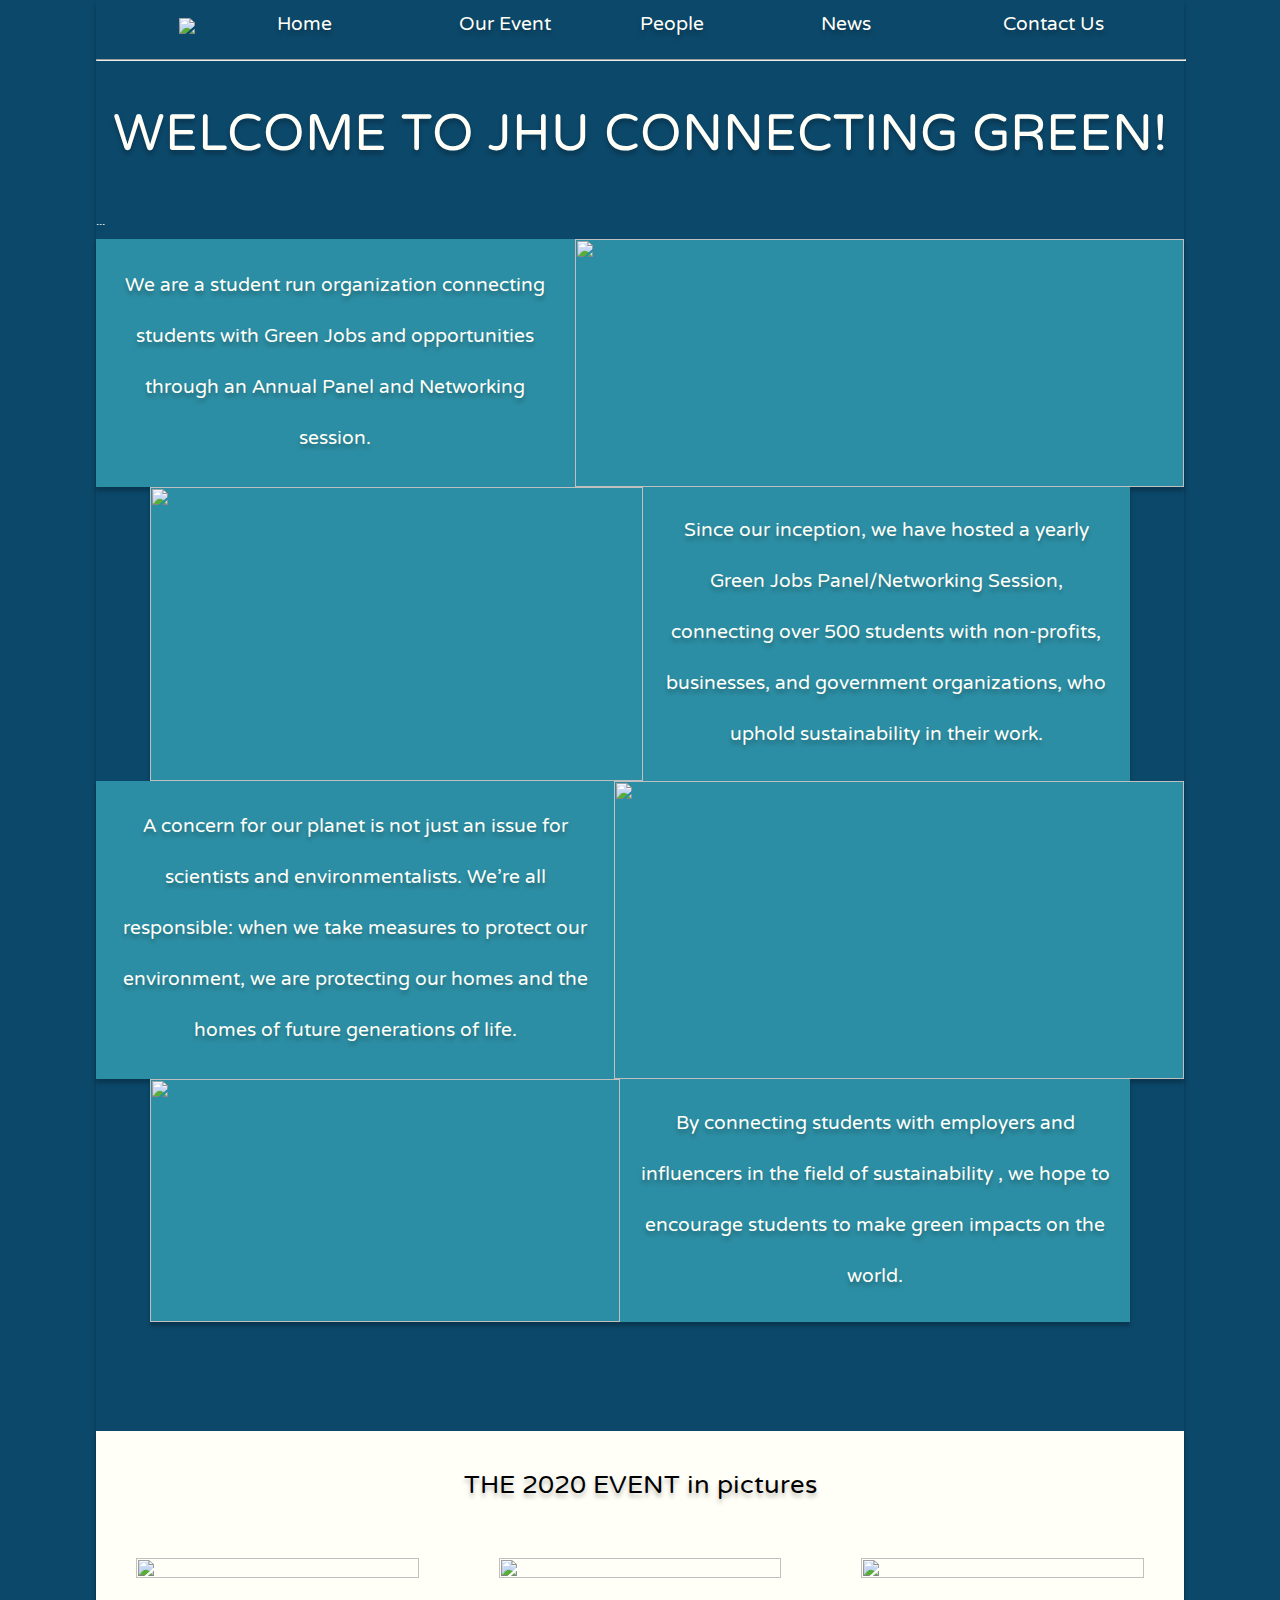
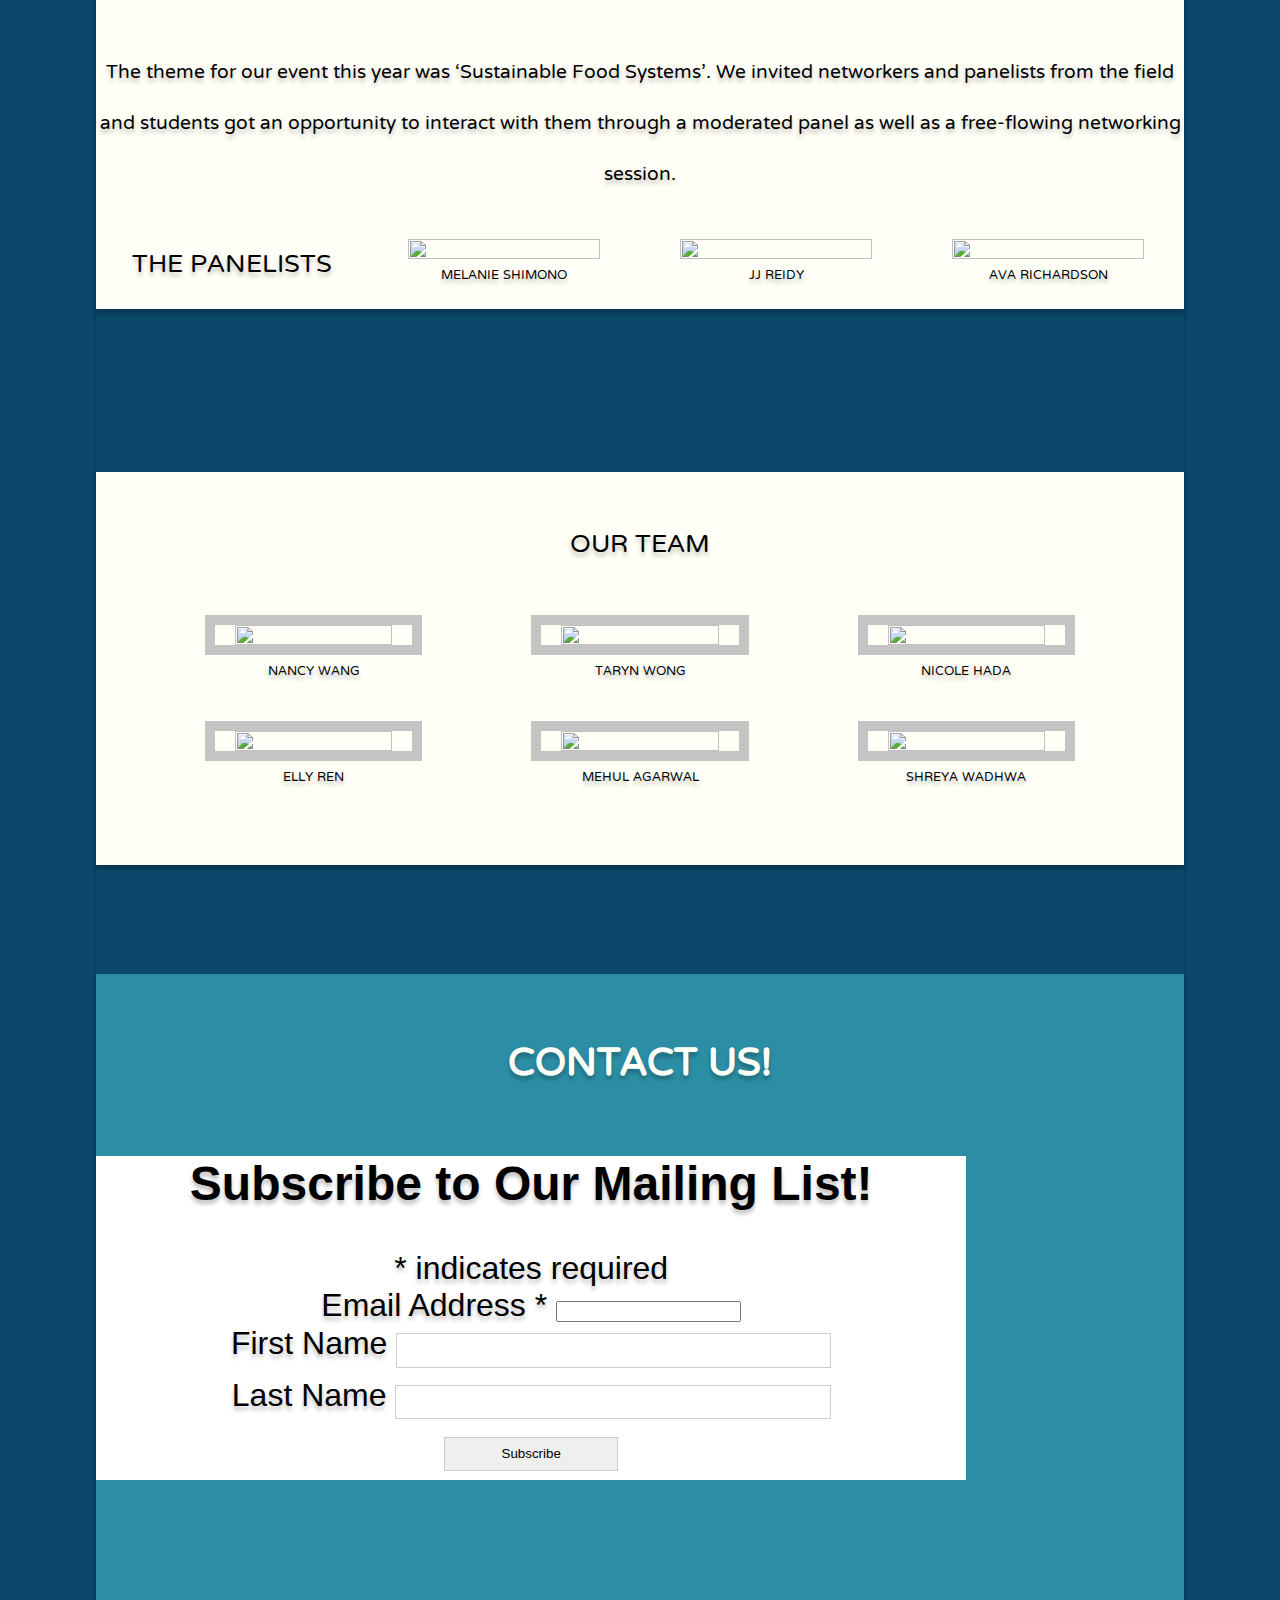
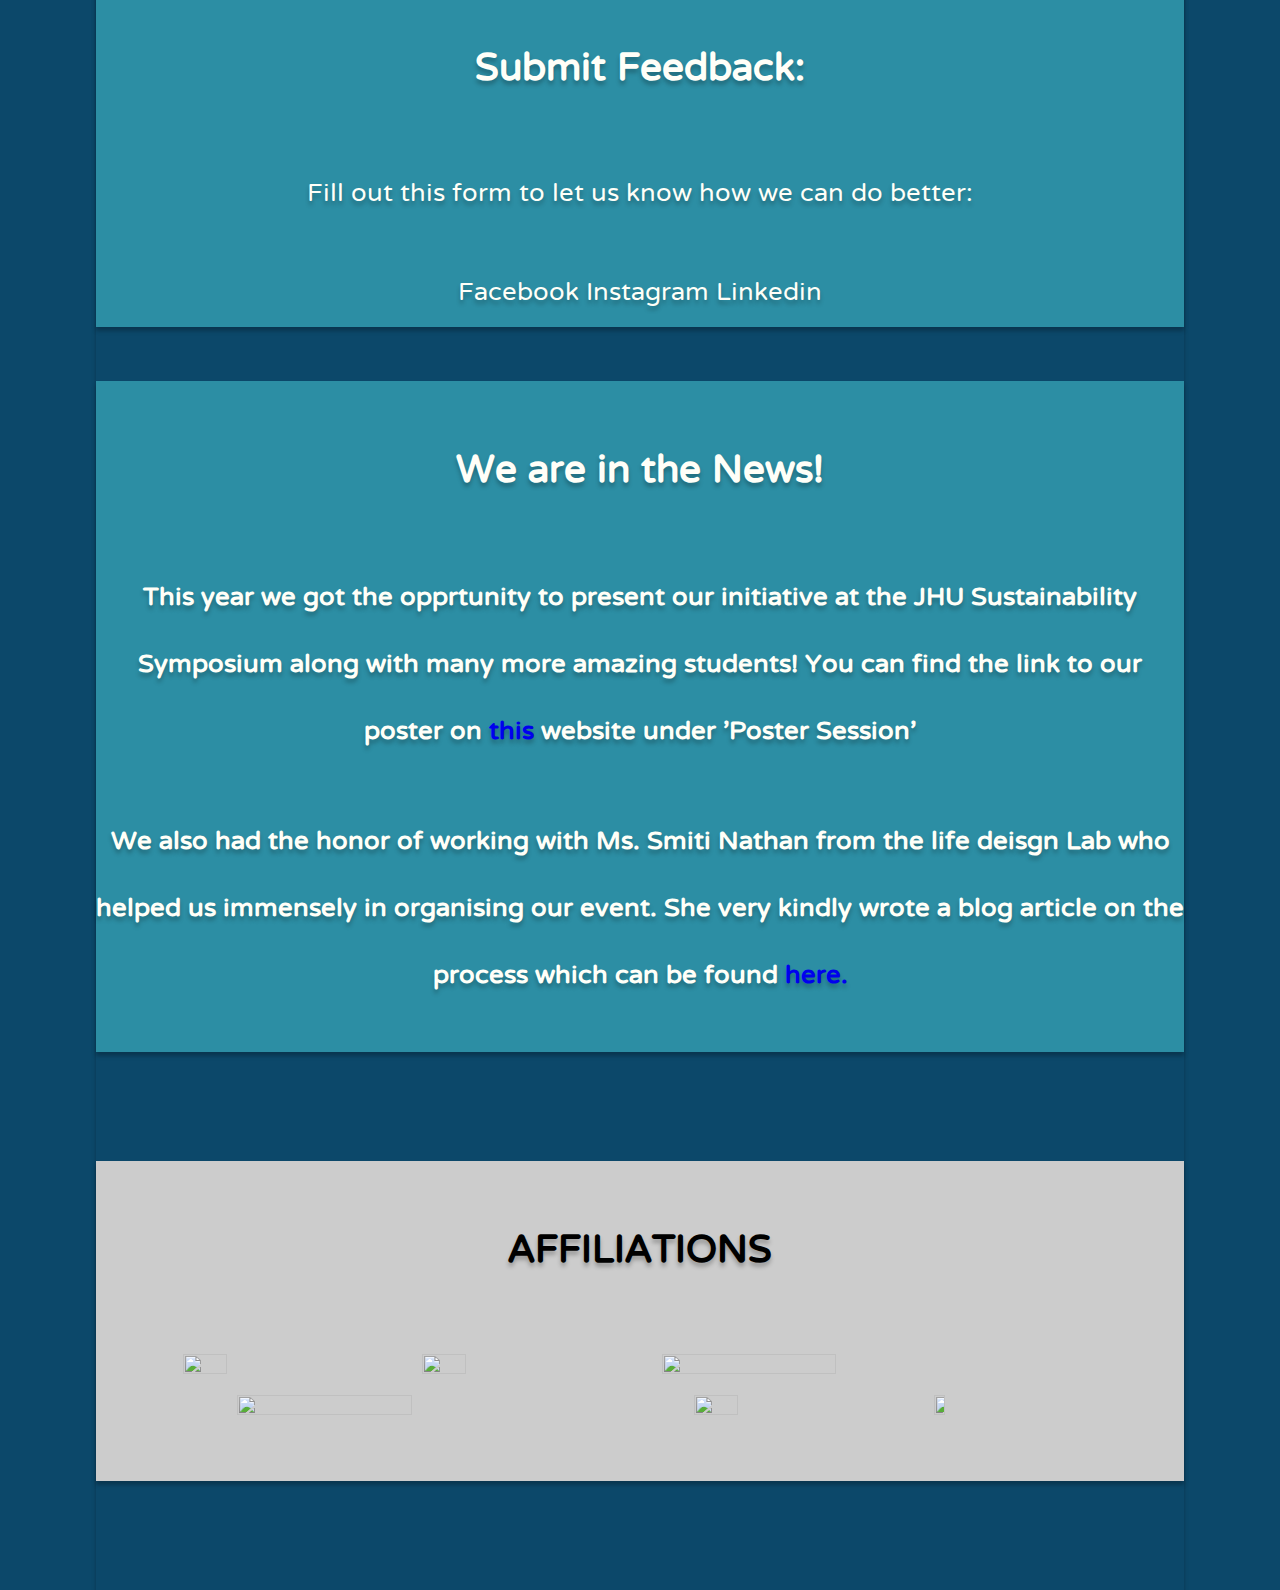
==== index1.html @ 9caa9011 "name changed" ====
<!DOCTYPE html5>
<html>
<head>
	<meta charset="utf-8">
	<meta name="viewport" content="width=device-width, initial-scale=1, shrink-to-fit=no">
	<title>JHU Connecting Green</title>
	<link href="style.css" type="text/css" rel="stylesheet">
	<link href="https://fonts.googleapis.com/css2?family=NTR&display=swap" rel="stylesheet">
	<link href="//cdn-images.mailchimp.com/embedcode/classic-10_7.css" rel="stylesheet" type="text/css">
	<link rel="stylesheet" href="https://stackpath.bootstrapcdn.com/bootstrap/4.5.0/css/bootstrap.min.css" integrity="sha384-9aIt2nRpC12Uk9gS9baDl411NQApFmC26EwAOH8WgZl5MYYxFfc+NcPb1dKGj7Sk" crossorigin="anonymous">
</head>
<body>
	<div id="fb-root"></div>
	<script async defer crossorigin="anonymous" src="https://connect.facebook.net/en_GB/sdk.js#xfbml=1&version=v7.0" nonce="YAWdQIhw"></script>
	<header>
		<nav>
			<section class = "Links_to_internal_pages">
				<span class = "logo"><img src = "https://live.staticflickr.com/65535/50015720017_e6678500f6_s.jpg"></span>
				<span class = "one"><a href = "#Home" style="color: inherit">Home</a></span>
				<span class = "two"><a href = "#Our_Event" style="color: inherit">Our Event</a></span>
				<span class = "three"><a href = "#People" style="color: inherit">People</a></span>
				<span class = "four"><a href = "#News" style="color: inherit">News</a></span>
				<span class = "five"><a href = "#Contact" style="color: inherit">Contact Us</a></span>	
			</section>
		</nav>
	</header>
	<hr class = "divider_line">
	<div class = "Home_heading">WELCOME TO JHU CONNECTING GREEN!</div>
	<div id="cp_widget_9d38c734-6bb3-4fa3-9bf8-76125f1b5f50">...</div>
	<script type="text/javascript">
		var cpo = []; cpo["_object"] ="cp_widget_9d38c734-6bb3-4fa3-9bf8-76125f1b5f50"; cpo["_fid"] = "AgMA5sOX-gs7";
		var _cpmp = _cpmp || []; _cpmp.push(cpo);
		(function() { var cp = document.createElement("script"); cp.type = "text/javascript";
		cp.async = true; cp.src = "//www.cincopa.com/media-platform/runtime/libasync.js";
		var c = document.getElementsByTagName("script")[0];
		c.parentNode.insertBefore(cp, c); })(); 
	</script>
	<section class= "Home" id = "Home">
		<section class = "contain-1">
			<div class = "box-1">We are a student run organization connecting students with Green Jobs and opportunities through an Annual Panel and Networking session.</div> 
			<div class = "box-2"><img src = "https://live.staticflickr.com/65535/50050445592_b893dddf04_o_d.jpg" height="100%" width="100%"></div>
		</section>	
		<section class = "contain-2">
			<div class = "box-3"><img src = "https://live.staticflickr.com/65535/50042729488_d60e21abdd_o_d.jpg" height="100%" width="100%"></div>
			<div class = "box-4">Since our inception, we have hosted a yearly Green Jobs Panel/Networking Session, connecting over 500 students with non-profits, businesses, and government organizations, who uphold sustainability in their work.</div>
		</section>	
		<section class = "contain-3">
			<div class = "box-5">A concern for our planet is not just an issue for scientists and environmentalists. We're all responsible: when we take measures to protect our environment, we are protecting our homes and the homes of future generations of life.</div>
			<div class = "box-6"><img src = "https://live.staticflickr.com/65535/50043287486_710c7b3612_o_d.jpg" height="100%" width="100%"></div>
		</section>
		<section class = "contain-4">
			<div class = "box-7"><img src = "https://live.staticflickr.com/65535/50049621653_d3e170123a_o_d.jpg" height="100%" width="100%"></div>
			<div class = "box-8">By connecting students with employers and influencers in the field of sustainability , we hope to encourage students to make green impacts on the world.</div>
		</section>
	</section>
	
	<section class= "Our_Event" id = "Our_Event">
		<div class = "Our_Event_heading_1">THE 2020 EVENT in pictures</div>
		<section class = "event_pics">
			<div class = "event_pic_1">
				<figure>
					<img src="https://live.staticflickr.com/65535/50042729443_b74a4d7e35_o_d.jpg" height="100%" width="100%">
				</figure>
			</div>
			<div class = "event_pic_2">
				<figure>
					<img src="https://live.staticflickr.com/65535/50043542477_941c272d8e_o_d.jpg" height="100%" width="100%">
				</figure>
			</div>
			<div class = "event_pic_3">
				<figure>
					<img src="https://live.staticflickr.com/65535/50043542427_7435061c39_o_d.jpg" height="100%" width="100%">
				</figure>
			</div>
		</section>

		<div class = "Our_event_content">The theme for our event this year was ‘Sustainable Food Systems’. We invited networkers and panelists from the 
			field and students got an opportunity to interact with them through a moderated panel as well as a free-flowing networking session.
		</div>

		<section class = "Panelists">
			<div class = "Our_Event_heading_2">THE PANELISTS</div>
			<div class = "panelist_pic_1">
				<figure>
					<img src="https://live.staticflickr.com/65535/50043542892_bec15a45f8_o_d.jpg" height="80%" width="100%">
						<figcaption>MELANIE SHIMONO</figcaption>
				</figure>
			</div>
			<div class = "panelist_pic_2">
				<figure>
					<img src="https://live.staticflickr.com/65535/50043542922_7f9548eedb_o_d.png" height="80%" width="100%">
						<figcaption>JJ REIDY</figcaption>
				</figure>
			</div>
			<div class = "panelist_pic_3">
				<figure>
					<img src="https://clf.jhsph.edu/sites/default/files/2019-03/ava-richardson-320x214.jpg" height="80%" width="100%">
						<figcaption>AVA RICHARDSON</figcaption>
				</figure>
			</div>
		</section>
		
	</section>

	<section class= "People" id = "People">
		<div class = "People_heading_2">OUR TEAM</div>
		<!--individual pictures with description-->
		<section class = "members_pics_1">
			<div class = "member_1">
				<figure>
					<img id = "1" src="https://greenjobs.johnshopkins.edu/img/team_contact_pics/nancy.png" height="80%" width="80%">
					<figcaption>NANCY WANG</figcaption>
				</figure>
			</div>
			<div class = "member_2">
				<figure>
					<img src="https://greenjobs.johnshopkins.edu/img/team_contact_pics/taryn.jpg" height="80%" width="80%">
					<figcaption>TARYN WONG</figcaption>
				</figure>
			</div>
			<div class = "member_3">
				<figure>
					<img src="https://greenjobs.johnshopkins.edu/img/team_contact_pics/nicole.png" height="80%" width="80%">
					<figcaption>NICOLE HADA</figcaption>
				</figure>
			</div>
		</section>
		<section class = "members_pics_2">
			<div class = "member_4">
				<figure>
					<img src="https://greenjobs.johnshopkins.edu/img/team_contact_pics/elly.png" height="80%" width="80%">
					<figcaption>ELLY REN</figcaption>
				</figure>
			</div>
			<div class = "member_5">
				<figure>
					<img src="https://live.staticflickr.com/65535/50042761443_0fc03fe941_o_d.jpg" height="80%" width="80%">
					<figcaption>MEHUL AGARWAL</figcaption>
				</figure>
			</div>
			<div class = "member_6">
				<figure>
					<img src="https://live.staticflickr.com/65535/50042768028_f6df3876f3_o_d.jpg" height="80%" width="80%">
					<figcaption>SHREYA WADHWA</figcaption>
				</figure>
			</div>
		</section>
	</section>

	<section class = "Contact" id = "Contact">
		<h2>CONTACT US!</h2>
		<!-- Begin Mailchimp Signup Form -->

		<div id="mc_embed_signup">
		<form action="https://johnshopkins.us17.list-manage.com/subscribe/post?u=df40a973a49ea0d3c48cf3c0c&amp;id=28f0f1cbaa" method="post" id="mc-embedded-subscribe-form" name="mc-embedded-subscribe-form" class="validate" target="_blank" novalidate>
			<div id="mc_embed_signup_scroll">
			<h2>Subscribe to Our Mailing List!</h2>
		<div class="indicates-required"><span class="asterisk">*</span> indicates required</div>
		<div class="mc-field-group">
			<label for="mce-EMAIL">Email Address  <span class="asterisk">*</span>
		</label>
			<input type="email" value="" name="EMAIL" class="required email" id="mce-EMAIL">
		</div>
		<div class="mc-field-group">
			<label for="mce-FNAME">First Name </label>
			<input type="text" value="" name="FNAME" class="" id="mce-FNAME">
		</div>
		<div class="mc-field-group">
			<label for="mce-LNAME">Last Name </label>
			<input type="text" value="" name="LNAME" class="" id="mce-LNAME">
		</div>
			<div id="mce-responses" class="clear">
				<div class="response" id="mce-error-response" style="display:none"></div>
				<div class="response" id="mce-success-response" style="display:none"></div>
			</div>    <!-- real people should not fill this in and expect good things - do not remove this or risk form bot signups-->
			<div style="position: absolute; left: -5000px;" aria-hidden="true"><input type="text" name="b_df40a973a49ea0d3c48cf3c0c_28f0f1cbaa" tabindex="-1" value=""></div>
			<div class="clear"><input type="submit" value="Subscribe" name="subscribe" id="mc-embedded-subscribe" class="button"></div>
			</div>
		</form>
		</div>
		<script type='text/javascript' src='//s3.amazonaws.com/downloads.mailchimp.com/js/mc-validate.js'></script><script type='text/javascript'>(function($) {window.fnames = new Array(); window.ftypes = new Array();fnames[0]='EMAIL';ftypes[0]='email';fnames[1]='FNAME';ftypes[1]='text';fnames[2]='LNAME';ftypes[2]='text';fnames[3]='ADDRESS';ftypes[3]='address';fnames[4]='PHONE';ftypes[4]='phone';}(jQuery));var $mcj = jQuery.noConflict(true);</script>
		<!--End mc_embed_signup-->
			<br>
			<h2>Submit Feedback:</h2>
			<p>Fill out this form to let us know how we can do better: <a href=""></a> <!-- put in link for form --></p>
			<section class="social_media_links">
				<a href="https://www.facebook.com/jhugreen/" style="color: inherit" target = "__blank">Facebook</a><!-- put in link -->
				<a href="https://www.instagram.com/jhu.connecting.green/" target = "__blank" style="color: inherit">Instagram</a><!-- put in link -->
				<a href="https://www.linkedin.com/company/64657062/admin/" style="color: inherit" target = "__blank">Linkedin</a><!-- put in link -->
			</section>
		</form>
	</section>

	<section class = "News" id = "News">
		<h2>We are in the News!</h2>
		<h4>This year we got the opprtunity to present our initiative at the JHU Sustainability Symposium along with many more amazing students! You can find the link to our poster on <a href="https://sustainability.jhu.edu/about/sustainability-leadership-council/slc-symposium/" target = "__blank">this</a> website under 'Poster Session'</h4>
		
		<h4>We also had the honor of working with Ms. Smiti Nathan from the life deisgn Lab who helped us immensely in organising our event. She very kindly wrote a blog article on the process which can be found <a href="https://lifedesignlog.com/3-reasons-to-consider-reframing-a-good-event/" target = "__blank">here.</a></h4>
	</section>
	
	<section class = "Affiliations" id = "Affiliations">
		<h2 class = "Affiliations_heading">AFFILIATIONS</h2>
		<section class = "three_images_1">
			<img class = "pic_1" src = "https://live.staticflickr.com/65535/50043287881_04022c9b9c_m_d.jpg" height="100%" width="100%">
			<img class = "pic_2" src = "https://live.staticflickr.com/65535/50042729613_d2d6a8357f_o_d.png" height="100%" width="100%">
			<img class = "pic_3" src = "https://live.staticflickr.com/65535/50042729678_0a32eafb97_q_d.jpg" height="100%" width="100%">
		</section>
		<section class = "three_images_2">
			<img class = "pic_4"src = "https://live.staticflickr.com/65535/50043287716_7a93b5de4d_m_d.jpg" height="100%" width="100%">
			<img class = "pic_5" src = "https://live.staticflickr.com/65535/50042729908_a3535b8853_q_d.jpg" height="100%" width="100%">
			<img class = "pic_6" src = "https://live.staticflickr.com/65535/50043287621_b2c0864e09_o_d.png" height="100%" width="100%">
		</section>
	</section>

	<!--SCRIPTS-->
	<script src="https://code.jquery.com/jquery-3.5.1.slim.min.js" integrity="sha384-DfXdz2htPH0lsSSs5nCTpuj/zy4C+OGpamoFVy38MVBnE+IbbVYUew+OrCXaRkfj" crossorigin="anonymous"></script>
	<script src="https://cdn.jsdelivr.net/npm/popper.js@1.16.0/dist/umd/popper.min.js" integrity="sha384-Q6E9RHvbIyZFJoft+2mJbHaEWldlvI9IOYy5n3zV9zzTtmI3UksdQRVvoxMfooAo" crossorigin="anonymous"></script>
	<script src="https://stackpath.bootstrapcdn.com/bootstrap/4.5.0/js/bootstrap.min.js" integrity="sha384-OgVRvuATP1z7JjHLkuOU7Xw704+h835Lr+6QL9UvYjZE3Ipu6Tp75j7Bh/kR0JKI" crossorigin="anonymous"></script>
</body>
</html>
---- style.css ----
a {
    text-decoration: none;
}

a:visited {
    text-decoration: none;
}

body {
    background-color: #0C486A;
    display: flex;
    box-shadow: 0px 4px 4px rgba(0, 0, 0, 0.25);
    flex-direction: column;
    margin: 0 auto;
    width: 85%;
    color: FFFFF8;
    font-family: 'NTR', sans-serif;
    text-shadow: 0px 4px 4px rgba(0, 0, 0, 0.25);
}

.divider_line {
    color: FFFFF8;
    width: 100%;
}

.Links_to_internal_pages {
    display: flex;
    align-items: center;
    justify-content: space-around;
}

.logo {
    text-align: center;
}

.logo, .one, .two, .three, .four, .five {
    flex: 1;
    font-size: 1.5rem;
    
}

.Home_heading {
    text-align: center;
    font-size: 4rem; 
}

.Home {
    display: flex;
    flex-direction: column;
    align-items: center;
    text-align: center;
}

.contain-1 {
    display: flex;
    justify-content: space-between;
    align-items: center;
    width: 100%;
    height: 45%;
    background-color: #2C8EA4;
    box-shadow: 0px 4px 4px rgba(0, 0, 0, 0.25);
}

.contain-1:hover {
    display: flex;
    justify-content: space-between;
    align-items: center;
    width: 105%;
    height: 50%;
    background-color: #2C8EA4;
    box-shadow: 0px 4px 4px rgba(0, 0, 0, 0.25);
}

.box-1 {
    flex: 1;
    font-size: 1.5rem;
    padding: 2% 2% 2% 2%;
}

.box-2 {
    flex: 1.4;
}

.contain-2 {
    display: flex;
    justify-content: center;
    align-items: center;
    width: 90%;
    height: 45%;
    background-color: #2C8EA4;
    box-shadow: 0px 4px 4px rgba(0, 0, 0, 0.25);
}

.contain-2:hover {
    display: flex;
    justify-content: center;
    align-items: center;
    width: 105%;
    height: 50%;
    background-color: #2C8EA4;
    box-shadow: 0px 4px 4px rgba(0, 0, 0, 0.25);
}

.box-3 {
    flex: 1.1;
}

.box-4 {
    flex: 1;
    font-size: 1.5rem;
    padding: 2% 2% 2% 2%;
}

.contain-3 {
    display: flex;
    justify-content: space-between;
    align-items: center;
    width: 100%;
    height: 45%;
    background-color: #2C8EA4;
    box-shadow: 0px 4px 4px rgba(0, 0, 0, 0.25);
}

.contain-3:hover {
    display: flex;
    justify-content: space-between;
    align-items: center;
    width: 105%;
    height: 50%;
    background-color: #2C8EA4;
    box-shadow: 0px 4px 4px rgba(0, 0, 0, 0.25);
}

.box-5 {
    flex: 1;
    font-size: 1.5rem;
    padding: 2% 2% 2% 2%;
}

.box-6 {
    flex: 1.2;
}

.contain-4 {
    display: flex;
    justify-content: center;
    align-items: center;
    width: 90%;
    height: 45%;
    background-color: #2C8EA4;
    box-shadow: 0px 4px 4px rgba(0, 0, 0, 0.25);
}

.contain-4:hover {
    display: flex;
    justify-content: space-between;
    align-items: center;
    width: 105%;
    height: 50%;
    background-color: #2C8EA4;
    box-shadow: 0px 4px 4px rgba(0, 0, 0, 0.25);
}

.box-7 {
    flex: 1;
}

.box-8 {
    flex: 1;
    font-size: 1.5rem;
    padding: 2% 2% 2% 2%;
}

.Our_Event {
    flex:1;
    background-color: FFFFF8;
    margin: 10% 0% 5% 0%;
    color: black;
    box-shadow: 0px 4px 4px rgba(0, 0, 0, 0.25);
}

.Our_Event_heading_1 {
    text-align: center;
    font-size: 2rem;
    margin: 2% 0% 2% 0%;
}

.event_pics {
    display: flex;
}

.event_pic_1, .event_pic_2, .event_pic_3 {
    flex: 1;
    width: 20%;
    height: 30%;
}

.Our_event_content {
    text-align: center;
    font-size: 1.5rem;
    margin: 5% 0% 2% 0%;
}

.Panelists {
    display: flex;
    align-items: center;
}

.Our_Event_heading_2 {
    text-align: center;
    font-size: 2rem;
}

.Our_Event_heading_2, .panelist_pic_1, .panelist_pic_2, .panelist_pic_3 {
    flex: 1;
    height: 27%;
    text-align: center;
}

.Contact {
    text-align: center;
    background-color: #2C8EA4;
    font-size: 2rem;
    box-shadow: 0px 4px 4px rgba(0, 0, 0, 0.25);
}

.News {
    text-align: center;
    background-color: #2C8EA4;
    font-size: 2rem;
    margin-top: 5%;
    box-shadow: 0px 4px 4px rgba(0, 0, 0, 0.25);
}

.People {
    flex:1;
    background-color: FFFFF8;
    margin: 10% 0%;
    color: black;
    padding: 1% 5% 5% 5%;
    box-shadow: 0px 4px 4px rgba(0, 0, 0, 0.25);
}

.People img {
    border: 10px #C4C4C4 solid;
}

.People_heading_2 {
    text-align: center;
    font-size: 2rem;
    margin: 3% 0% 2% 0%;
}

.members_pics_1 {
    display: flex;
}

.members_pics_2 {
    display: flex;
}

.member_1, .member_2, .member_3 {
    flex: 1;
    width: 25%;
    height: 32%;
    text-align: center;
}

.member_4, .member_5, .member_6 {
    flex: 1;
    width: 20%;
    height: 32%;
    text-align: center;
}

.fb {
    display: flex;
    flex-direction: column;
}

.ig {
    background-color: transparent;
}


input[type=text], input[type=submit] {
    width: 50%;
    padding: 1%;
    margin: 1% 0%;
    display: inline-block;
    border: 1px solid #ccc;
    box-sizing: border-box;
}

input[type=submit] {
    width: 20%;
    padding: 1%;
    margin: 1% 0%;
    display: inline-block;
    border: 1px solid #ccc;
    box-sizing: border-box;
}

.member_pics_new {
    font-size: 0.75rem;
    padding: 2% 2% 2% 2%;
    background-color: #2C8EA4;
    color: #FFFFF8;
}

.Affiliations {
    background-color: #ccc;
    margin: 10% 0% 10% 0%;
    padding-bottom: 5%;
    color: black;
    box-shadow: 0px 4px 4px rgba(0, 0, 0, 0.25);
}

.Affiliations_heading {
    flex: 1;
    text-align: center;
    font-size: 3rem;
}

.three_images_1 {
    display: flex;
    justify-content: center;
    align-items: center;

}

.pic_1, .pic_2, .pic_3, .pic_4, .pic_5, .pic_6 {
    margin: 1%;
}


.pic_1 {
    height: 20%;
    order: 3;
    width: 40%;
}

.pic_2 {
    height: 25%;
    width: 20%;
    order: 2;
}

.pic_3 {
    height: 25%;
    width: 20%;
    order: 1;
}

.three_images_2 {
    display: flex;
    justify-content: center;
    align-items: center;
}

.pic_4 {
    height: 20%;
    width: 40%;
}

.pic_5 {
    height: 25%;
    width: 20%;
}

.pic_6 {
    height: 20%;
    width: 10%;
}


#mc_embed_signup {
    background:#fff; 
    clear:left; 
    font-family: Helvetica,Arial,sans-serif; 
    color: black; 
    width: 80%;
}
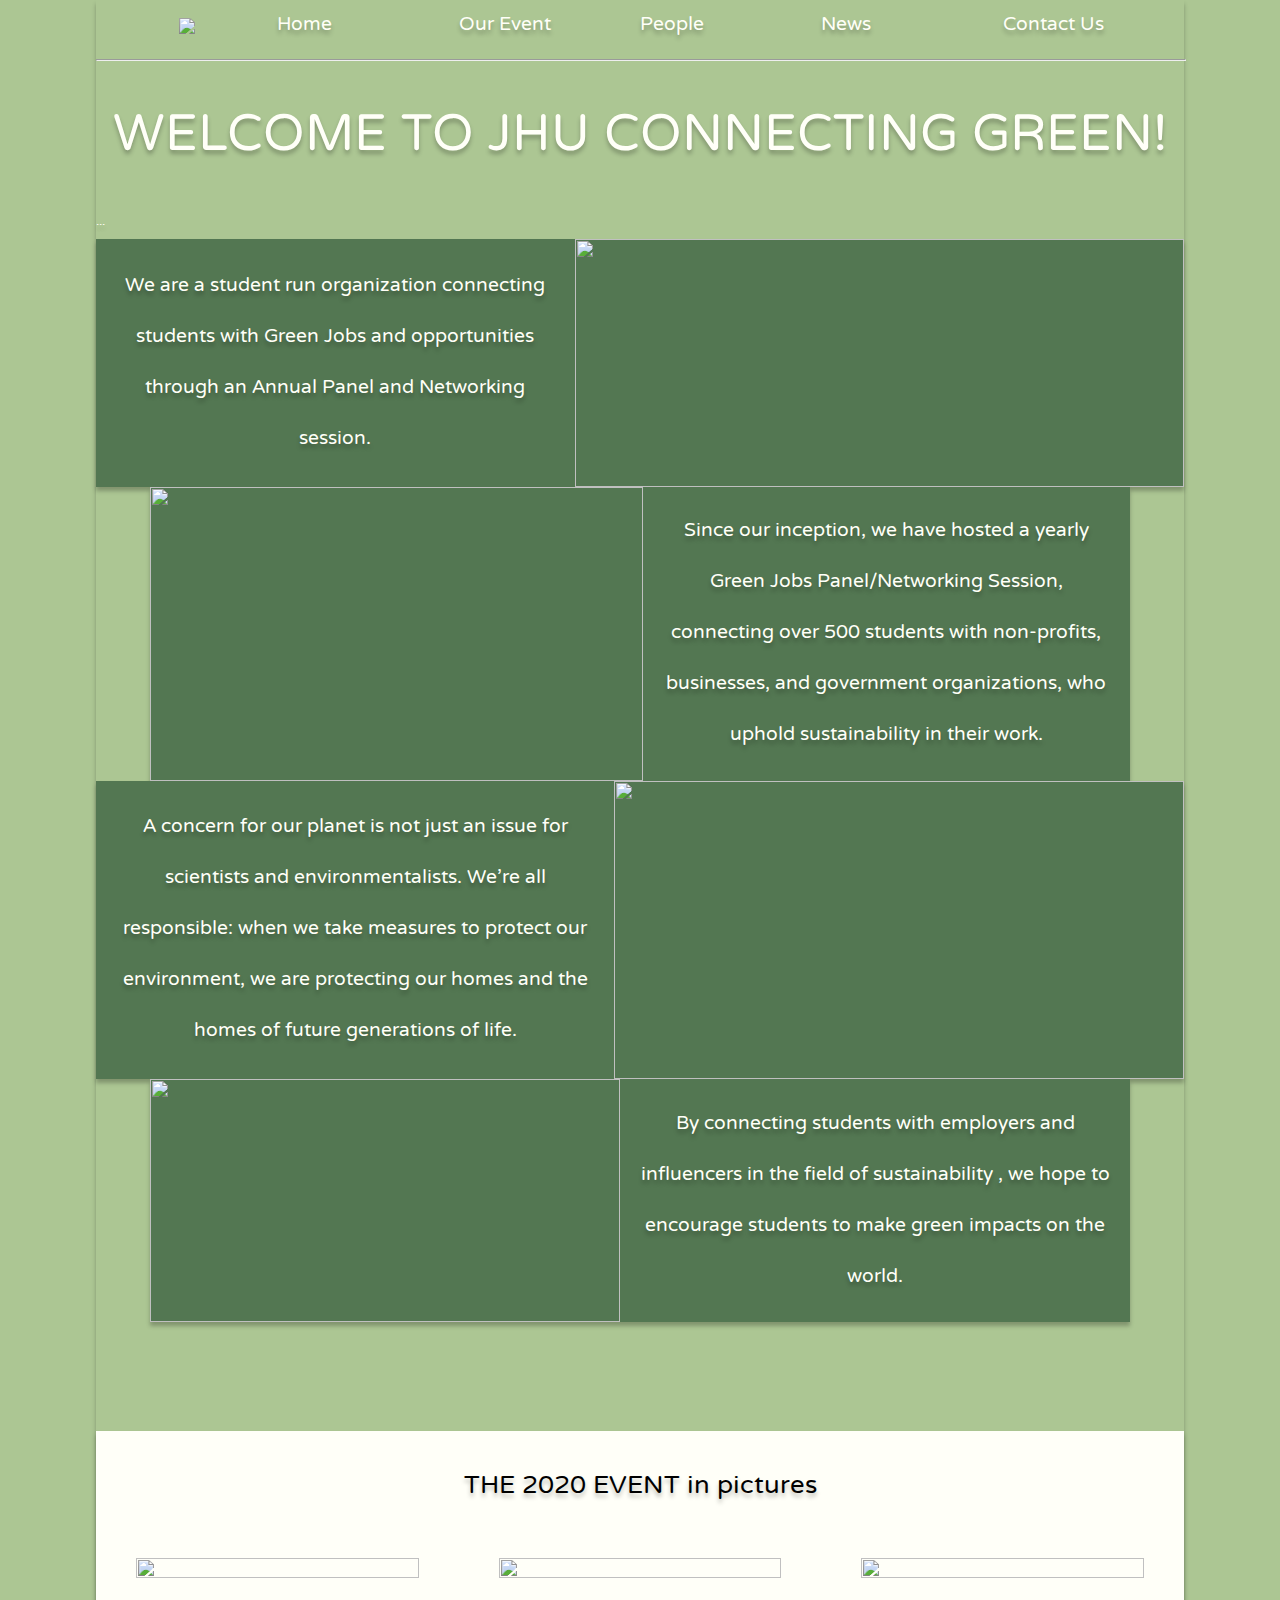
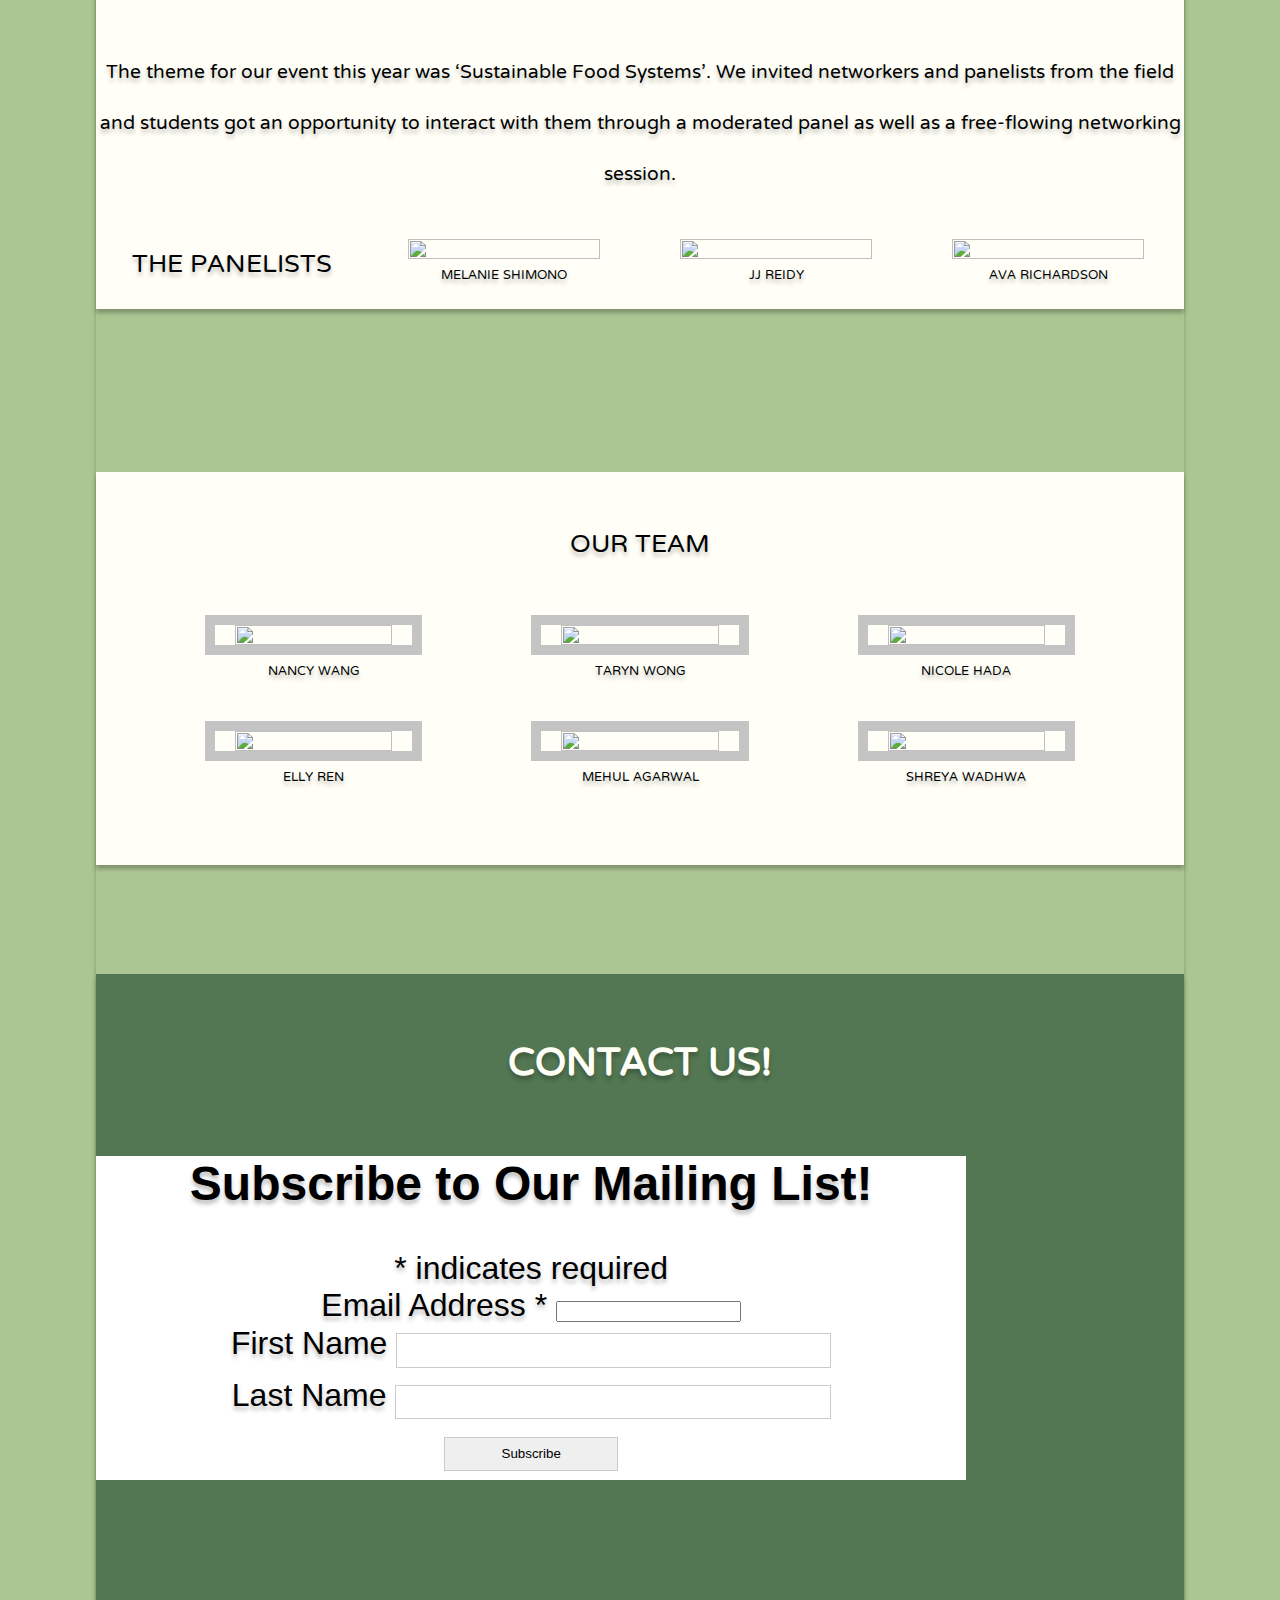
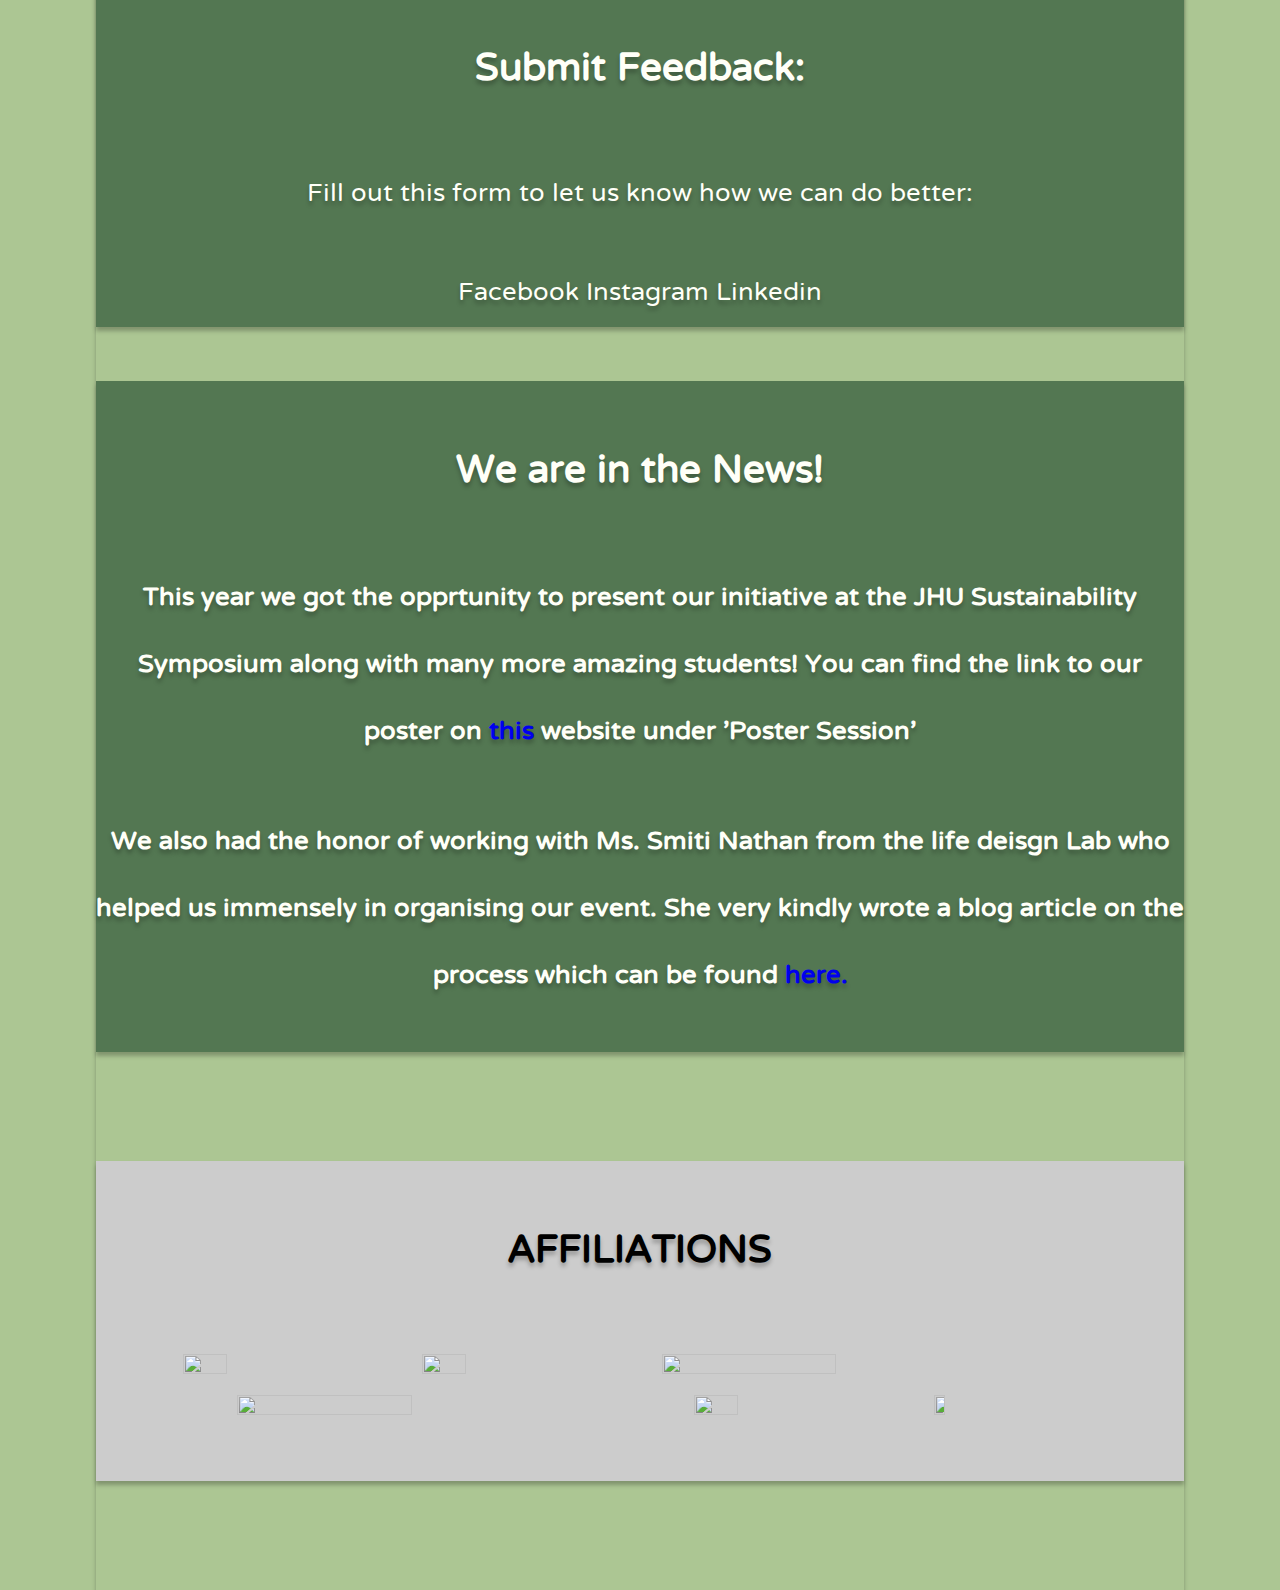
==== commit aa8113f6: "updated with bootstrap" ====
--- a/index1.html
+++ b/index1.html
@@ -10,8 +10,6 @@
 	<link rel="stylesheet" href="https://stackpath.bootstrapcdn.com/bootstrap/4.5.0/css/bootstrap.min.css" integrity="sha384-9aIt2nRpC12Uk9gS9baDl411NQApFmC26EwAOH8WgZl5MYYxFfc+NcPb1dKGj7Sk" crossorigin="anonymous">
 </head>
 <body>
-	<div id="fb-root"></div>
-	<script async defer crossorigin="anonymous" src="https://connect.facebook.net/en_GB/sdk.js#xfbml=1&version=v7.0" nonce="YAWdQIhw"></script>
 	<header>
 		<nav>
 			<section class = "Links_to_internal_pages">
--- a/style.css
+++ b/style.css
@@ -8,7 +8,7 @@
 }
 
 body {
-    background-color: #0C486A;
+    background-color: #ACC693;
     display: flex;
     box-shadow: 0px 4px 4px rgba(0, 0, 0, 0.25);
     flex-direction: column;
@@ -58,7 +58,7 @@
     align-items: center;
     width: 100%;
     height: 45%;
-    background-color: #2C8EA4;
+    background-color: #537752;
     box-shadow: 0px 4px 4px rgba(0, 0, 0, 0.25);
 }
 
@@ -68,7 +68,7 @@
     align-items: center;
     width: 105%;
     height: 50%;
-    background-color: #2C8EA4;
+    background-color: #537752;
     box-shadow: 0px 4px 4px rgba(0, 0, 0, 0.25);
 }
 
@@ -88,7 +88,7 @@
     align-items: center;
     width: 90%;
     height: 45%;
-    background-color: #2C8EA4;
+    background-color: #537752;
     box-shadow: 0px 4px 4px rgba(0, 0, 0, 0.25);
 }
 
@@ -98,7 +98,7 @@
     align-items: center;
     width: 105%;
     height: 50%;
-    background-color: #2C8EA4;
+    background-color: #537752;
     box-shadow: 0px 4px 4px rgba(0, 0, 0, 0.25);
 }
 
@@ -118,7 +118,7 @@
     align-items: center;
     width: 100%;
     height: 45%;
-    background-color: #2C8EA4;
+    background-color: #537752;
     box-shadow: 0px 4px 4px rgba(0, 0, 0, 0.25);
 }
 
@@ -128,7 +128,7 @@
     align-items: center;
     width: 105%;
     height: 50%;
-    background-color: #2C8EA4;
+    background-color: #537752;
     box-shadow: 0px 4px 4px rgba(0, 0, 0, 0.25);
 }
 
@@ -148,7 +148,7 @@
     align-items: center;
     width: 90%;
     height: 45%;
-    background-color: #2C8EA4;
+    background-color: #537752;
     box-shadow: 0px 4px 4px rgba(0, 0, 0, 0.25);
 }
 
@@ -158,7 +158,7 @@
     align-items: center;
     width: 105%;
     height: 50%;
-    background-color: #2C8EA4;
+    background-color: #537752;
     box-shadow: 0px 4px 4px rgba(0, 0, 0, 0.25);
 }
 
@@ -220,14 +220,14 @@
 
 .Contact {
     text-align: center;
-    background-color: #2C8EA4;
+    background-color: #537752;
     font-size: 2rem;
     box-shadow: 0px 4px 4px rgba(0, 0, 0, 0.25);
 }
 
 .News {
     text-align: center;
-    background-color: #2C8EA4;
+    background-color: #537752;
     font-size: 2rem;
     margin-top: 5%;
     box-shadow: 0px 4px 4px rgba(0, 0, 0, 0.25);
@@ -305,7 +305,7 @@
 .member_pics_new {
     font-size: 0.75rem;
     padding: 2% 2% 2% 2%;
-    background-color: #2C8EA4;
+    background-color: #537752;
     color: #FFFFF8;
 }
 
